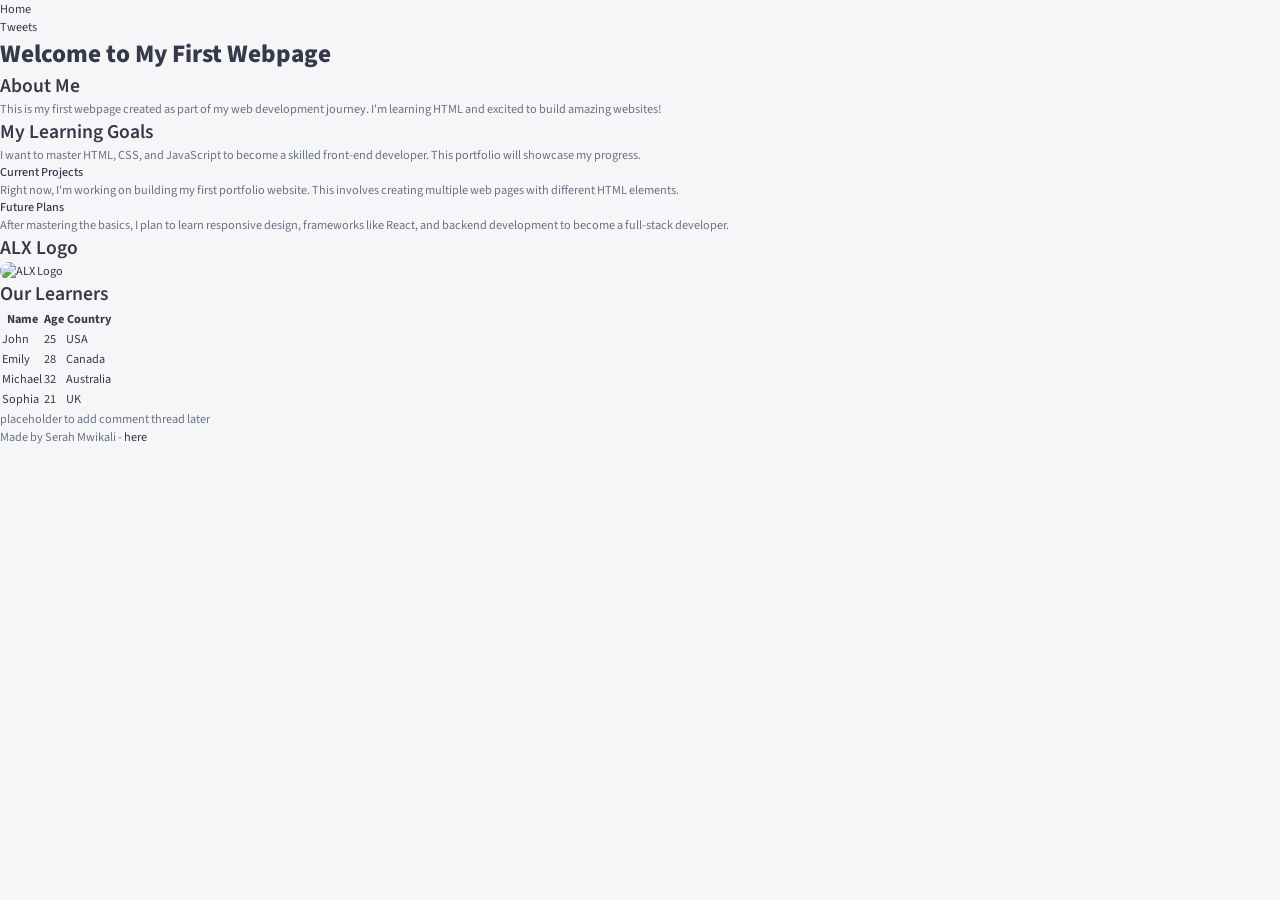
==== css_basic/index.html @ 7dfcf9cc "Add CSS basic project with base.css, styles.css, and updated HTML files" ====
﻿<!DOCTYPE html>
<html lang='en'>
<head>
    <meta charset='UTF-8'>
    <meta name='viewport' content='width=device-width, initial-scale=1.0'>
    <title>My First Webpage</title>
    <link href='base.css' rel='stylesheet'>
    <link href='styles.css' rel='stylesheet'>
</head>
<body>
    <header>
        <ul>
            <li><a href='index.html'>Home</a></li>
            <li><a href='tweets.html'>Tweets</a></li>
        </ul>
    </header>
    
    <main>
        <article>
            <h1>Welcome to My First Webpage</h1>
            
            <h2>About Me</h2>
            <p>This is my first webpage created as part of my web development journey. I'm learning HTML and excited to build amazing websites!</p>
            
            <h2>My Learning Goals</h2>
            <p>I want to master HTML, CSS, and JavaScript to become a skilled front-end developer. This portfolio will showcase my progress.</p>
            
            <h3>Current Projects</h3>
            <p>Right now, I'm working on building my first portfolio website. This involves creating multiple web pages with different HTML elements.</p>
            
            <h3>Future Plans</h3>
            <p>After mastering the basics, I plan to learn responsive design, frameworks like React, and backend development to become a full-stack developer.</p>
            
            <h2>ALX Logo</h2>
            <a href='https://www.alxafrica.com/' target='_blank'>
                <img src='https://i.ibb.co/gTDZZT8/ALX-Logo-07.png' alt='ALX Logo' width='200'>
            </a>
            
            <!-- Learners Table -->
            <h2>Our Learners</h2>
            <table>
                <thead>
                    <tr>
                        <th>Name</th>
                        <th>Age</th>
                        <th>Country</th>
                    </tr>
                </thead>
                <tbody>
                    <tr>
                        <td>John</td>
                        <td>25</td>
                        <td>USA</td>
                    </tr>
                    <tr>
                        <td>Emily</td>
                        <td>28</td>
                        <td>Canada</td>
                    </tr>
                    <tr>
                        <td>Michael</td>
                        <td>32</td>
                        <td>Australia</td>
                    </tr>
                    <tr>
                        <td>Sophia</td>
                        <td>21</td>
                        <td>UK</td>
                    </tr>
                </tbody>
            </table>
        </article>
        
        <aside>
            <p>placeholder to add comment thread later</p>
        </aside>
    </main>
    
    <footer>
        <p>Made by Serah Mwikali - <a href='https://github.com/serah-mwikali' target='_blank'>here</a></p>
    </footer>
</body>
</html>
---- css_basic/base.css ----
﻿/* base.css */
/* Importing webfonts */
/* NOTE: You can change the font imports if you want to use other fonts. */
@import url('https://fonts.googleapis.com/css2?family=Source+Sans+Pro:ital,wght@0,400;0,600;0,700;1,400;1,600;1,700&display=swap');

/* CSS variables */
:root {
    --color-primary: #4895ef;
    --color-danger: #e63946;
    --color-success: #2a9d8f;
    --color-warning: #f4a261;
    --color-white: #ffffff;
    --color-info-dark: #7d8da1;
    --color-dark: #363949;
    --color-light: rgba(132, 139, 200, 0.18);
    --color-dark-variant: #677483;
    --color-background: #f6f6f9;

    --card-border-radius: 2rem;
    --border-radius-1: 0.4rem;
    --border-radius-2: 1.2rem;

    --card-padding: 1.8rem;
    --padding-1: 1.2rem;

    --box-shadow: 0 2rem 3rem var(--color-light);
}

/* Dark theme colors */
.dark-theme-colors {
    --color-background: #181a1e;
    --color-white: #202528;
    --color-dark: #edeffd;
    --color-dark-variant: #a3bdcc;
    --color-light: rgba(0, 0, 0, 0.4);
    --box-shadow: 0 2rem 3rem var(--color-light);
}

/* Base styles */
* {
    margin: 0;
    padding: 0;
    outline: 0;
    appearance: none;
    border: 0;
    text-decoration: none;
    box-sizing: border-box;
}

html {
    font-size: 14px;
}

body {
    width: 100vw;
    height: 100vh;
    font-family: 'Source Sans Pro', sans-serif;
    font-size: 0.88rem;
    background: var(--color-background);
    user-select: none;
    overflow-x: hidden;
    color: var(--color-dark);
}

a {
    color: var(--color-dark);
}

img {
    display: block;
    width: 100%;
    border-radius: var(--card-border-radius);
}

h1 {
    font-weight: 800;
    font-size: 1.8rem;
}

h2 {
    font-weight: 600;
    font-size: 1.4rem;
}

h3 {
    font-weight: 500;
    font-size: 0.87rem;
}

small {
    font-size: 0.76rem;
}

p {
    color: var(--color-dark-variant);
}

b {
    color: var(--color-dark);
}

.primary {
    color: var(--color-primary);
}

.danger {
    color: var(--color-danger);
}

.success {
    color: var(--color-success);
}

.warning {
    color: var(--color-warning);
}

/* Responsive design */
@media screen and (max-width: 1200px) {
    .container {
        width: 94%;
        grid-template-columns: 7rem auto 23rem;
    }
}

@media screen and (max-width: 768px) {
    .container {
        width: 100%;
        grid-template-columns: 1fr;
    }
}
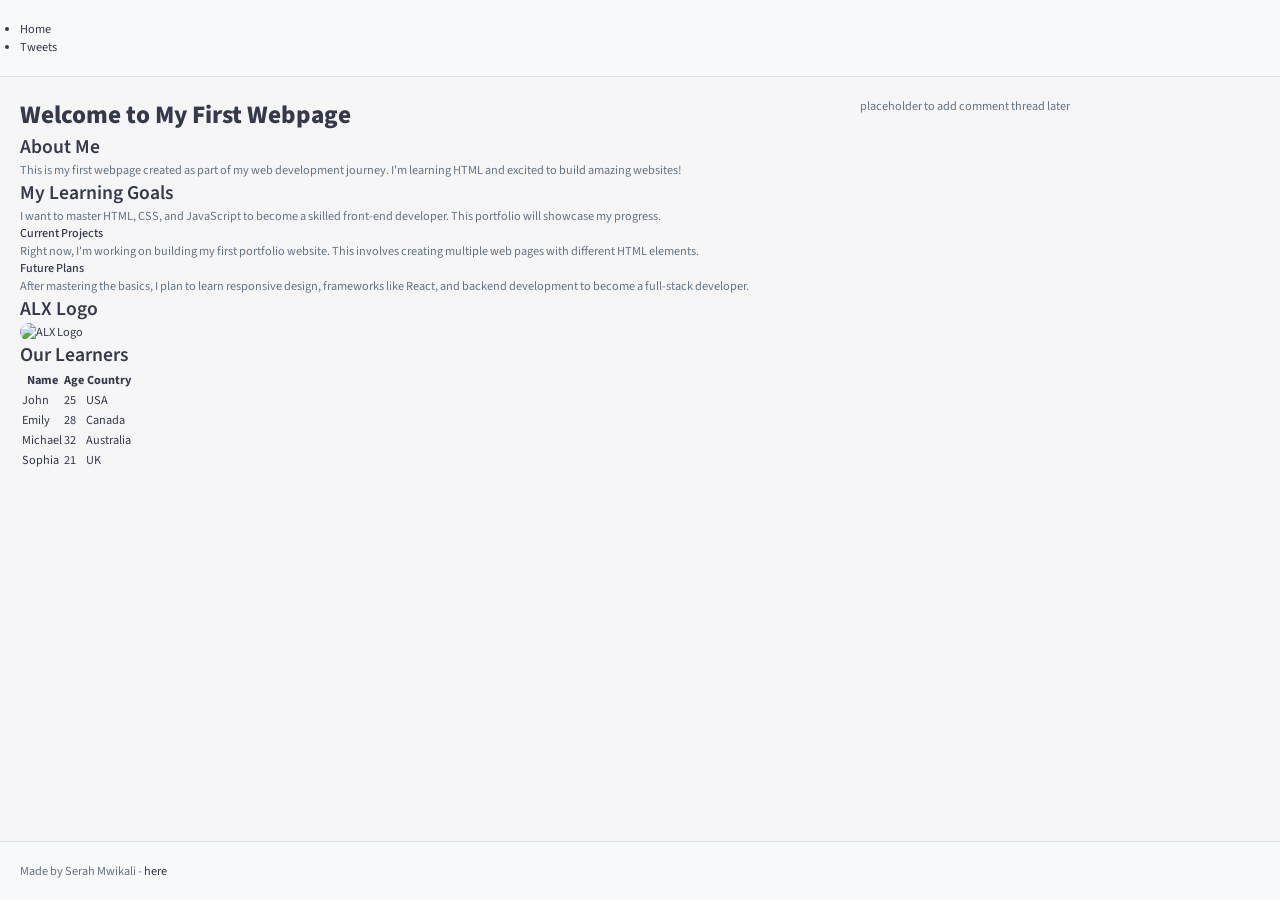
==== commit 52a9b2d4: "Add responsive design with viewport meta tag and smartphone class" ====
--- a/css_basic/index.html
+++ b/css_basic/index.html
@@ -7,7 +7,7 @@
     <link href='base.css' rel='stylesheet'>
     <link href='styles.css' rel='stylesheet'>
 </head>
-<body>
+<body class='works_on_smartphone'>
     <header>
         <ul>
             <li><a href='index.html'>Home</a></li>
--- a/css_basic/styles.css
+++ b/css_basic/styles.css
@@ -0,0 +1,46 @@
+﻿/* styles.css */
+/* Flexbox layout for the entire page */
+
+/* Body container - column layout */
+body {
+    display: flex;
+    flex-direction: column;
+    min-height: 100vh;
+    margin: 0;
+    padding: 0;
+}
+
+/* Main container - row layout */
+main {
+    display: flex;
+    flex-direction: row;
+    flex: auto;
+}
+
+/* Article takes 2/3 of the width */
+article {
+    flex: 2;
+    overflow-y: auto;
+    padding: 20px;
+}
+
+/* Aside takes 1/3 of the width */
+aside {
+    flex: 1;
+    overflow-y: auto;
+    padding: 20px;
+}
+
+/* Optional styling for better visual separation */
+header {
+    padding: 20px;
+    background-color: #f8f9fa;
+    border-bottom: 1px solid #dee2e6;
+}
+
+footer {
+    padding: 20px;
+    background-color: #f8f9fa;
+    border-top: 1px solid #dee2e6;
+    margin-top: auto;
+}
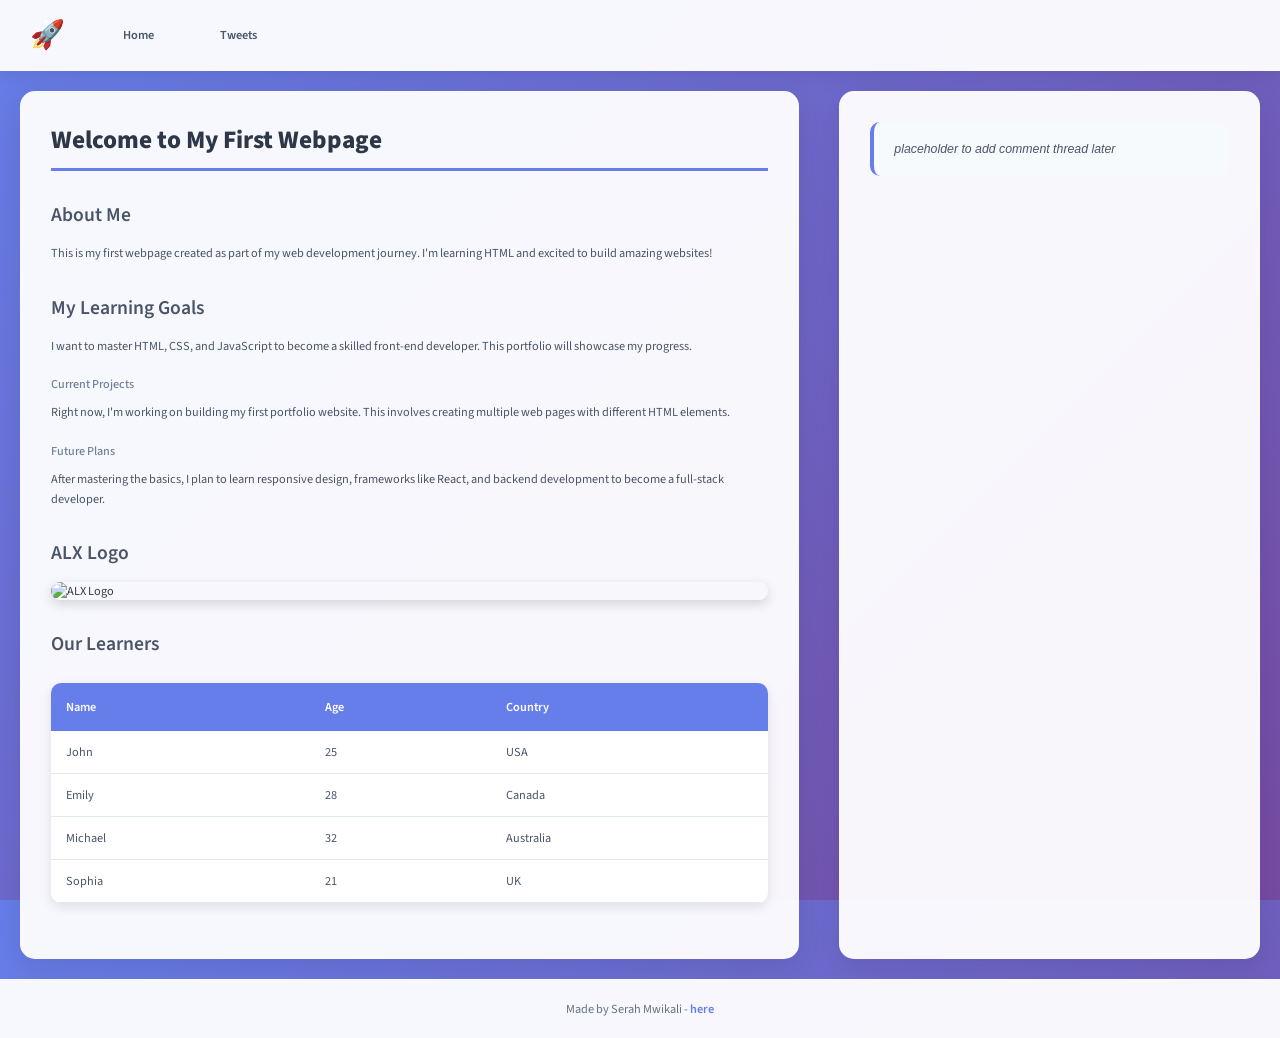
==== commit 76d8da22: "Add custom styling with logo, colors, and visual enhancements" ====
--- a/css_basic/index.html
+++ b/css_basic/index.html
@@ -10,6 +10,7 @@
 <body class='works_on_smartphone'>
     <header>
         <ul>
+            <li><span class='logo'>🚀</span></li>
             <li><a href='index.html'>Home</a></li>
             <li><a href='tweets.html'>Tweets</a></li>
         </ul>
--- a/css_basic/styles.css
+++ b/css_basic/styles.css
@@ -8,6 +8,8 @@
     min-height: 100vh;
     margin: 0;
     padding: 0;
+    background: linear-gradient(135deg, #667eea 0%, #764ba2 100%);
+    font-family: 'Source Sans Pro', sans-serif;
 }
 
 /* Main container - row layout */
@@ -21,26 +23,190 @@
 article {
     flex: 2;
     overflow-y: auto;
-    padding: 20px;
+    padding: 30px;
+    background: rgba(255, 255, 255, 0.95);
+    margin: 20px;
+    border-radius: 15px;
+    box-shadow: 0 8px 32px rgba(0, 0, 0, 0.1);
+    border: 1px solid rgba(255, 255, 255, 0.18);
 }
 
 /* Aside takes 1/3 of the width */
 aside {
     flex: 1;
     overflow-y: auto;
+    padding: 30px;
+    background: rgba(255, 255, 255, 0.95);
+    margin: 20px;
+    border-radius: 15px;
+    box-shadow: 0 8px 32px rgba(0, 0, 0, 0.1);
+    border: 1px solid rgba(255, 255, 255, 0.18);
+}
+
+/* Header styling */
+header {
+    padding: 15px 30px;
+    background: rgba(255, 255, 255, 0.95);
+    backdrop-filter: blur(10px);
+    border-bottom: 1px solid rgba(255, 255, 255, 0.2);
+    box-shadow: 0 2px 20px rgba(0, 0, 0, 0.1);
+}
+
+header ul {
+    list-style: none;
+    display: flex;
+    align-items: center;
+    gap: 30px;
+    margin: 0;
+    padding: 0;
+}
+
+header li {
+    margin: 0;
+}
+
+header a {
+    text-decoration: none;
+    color: #4a5568;
+    font-weight: 600;
+    padding: 8px 16px;
+    border-radius: 25px;
+    transition: all 0.3s ease;
+    border: 2px solid transparent;
+}
+
+header a:hover {
+    background: #667eea;
+    color: white;
+    transform: translateY(-2px);
+    box-shadow: 0 4px 12px rgba(102, 126, 234, 0.3);
+}
+
+/* Logo styling */
+.logo {
+    font-size: 2rem;
+    font-weight: bold;
+    color: #667eea;
+    margin-right: 10px;
+    transition: transform 0.3s ease;
+}
+
+.logo:hover {
+    transform: scale(1.1) rotate(5deg);
+}
+
+/* Footer styling */
+footer {
+    padding: 20px 30px;
+    background: rgba(255, 255, 255, 0.95);
+    backdrop-filter: blur(10px);
+    border-top: 1px solid rgba(255, 255, 255, 0.2);
+    margin-top: auto;
+    text-align: center;
+    color: #4a5568;
+}
+
+footer a {
+    color: #667eea;
+    text-decoration: none;
+    font-weight: 600;
+}
+
+footer a:hover {
+    text-decoration: underline;
+}
+
+/* Article content styling */
+article h1 {
+    color: #2d3748;
+    border-bottom: 3px solid #667eea;
+    padding-bottom: 10px;
+    margin-bottom: 25px;
+}
+
+article h2 {
+    color: #4a5568;
+    margin-top: 30px;
+    margin-bottom: 15px;
+}
+
+article h3 {
+    color: #718096;
+    margin-top: 20px;
+    margin-bottom: 10px;
+}
+
+article p {
+    color: #4a5568;
+    line-height: 1.6;
+    margin-bottom: 15px;
+}
+
+/* Table styling */
+table {
+    width: 100%;
+    border-collapse: collapse;
+    margin: 25px 0;
+    background: white;
+    border-radius: 10px;
+    overflow: hidden;
+    box-shadow: 0 4px 12px rgba(0, 0, 0, 0.1);
+}
+
+th {
+    background: #667eea;
+    color: white;
+    padding: 15px;
+    text-align: left;
+    font-weight: 600;
+}
+
+td {
+    padding: 12px 15px;
+    border-bottom: 1px solid #e2e8f0;
+    color: #4a5568;
+}
+
+tr:hover {
+    background: #f7fafc;
+}
+
+/* Image styling */
+img {
+    border-radius: 10px;
+    box-shadow: 0 4px 12px rgba(0, 0, 0, 0.15);
+    transition: transform 0.3s ease;
+    max-width: 100%;
+    height: auto;
+}
+
+img:hover {
+    transform: scale(1.02);
+}
+
+/* Aside content styling */
+aside p {
+    background: #f7fafc;
     padding: 20px;
-}
-
-/* Optional styling for better visual separation */
-header {
-    padding: 20px;
-    background-color: #f8f9fa;
-    border-bottom: 1px solid #dee2e6;
-}
-
-footer {
-    padding: 20px;
-    background-color: #f8f9fa;
-    border-top: 1px solid #dee2e6;
-    margin-top: auto;
-}
+    border-radius: 10px;
+    border-left: 4px solid #667eea;
+    font-style: italic;
+    color: #4a5568;
+}
+
+/* Responsive adjustments */
+@media screen and (max-width: 768px) {
+    article, aside {
+        margin: 10px;
+        padding: 20px;
+    }
+    
+    header ul {
+        flex-direction: column;
+        gap: 15px;
+    }
+    
+    .logo {
+        font-size: 1.5rem;
+    }
+}
